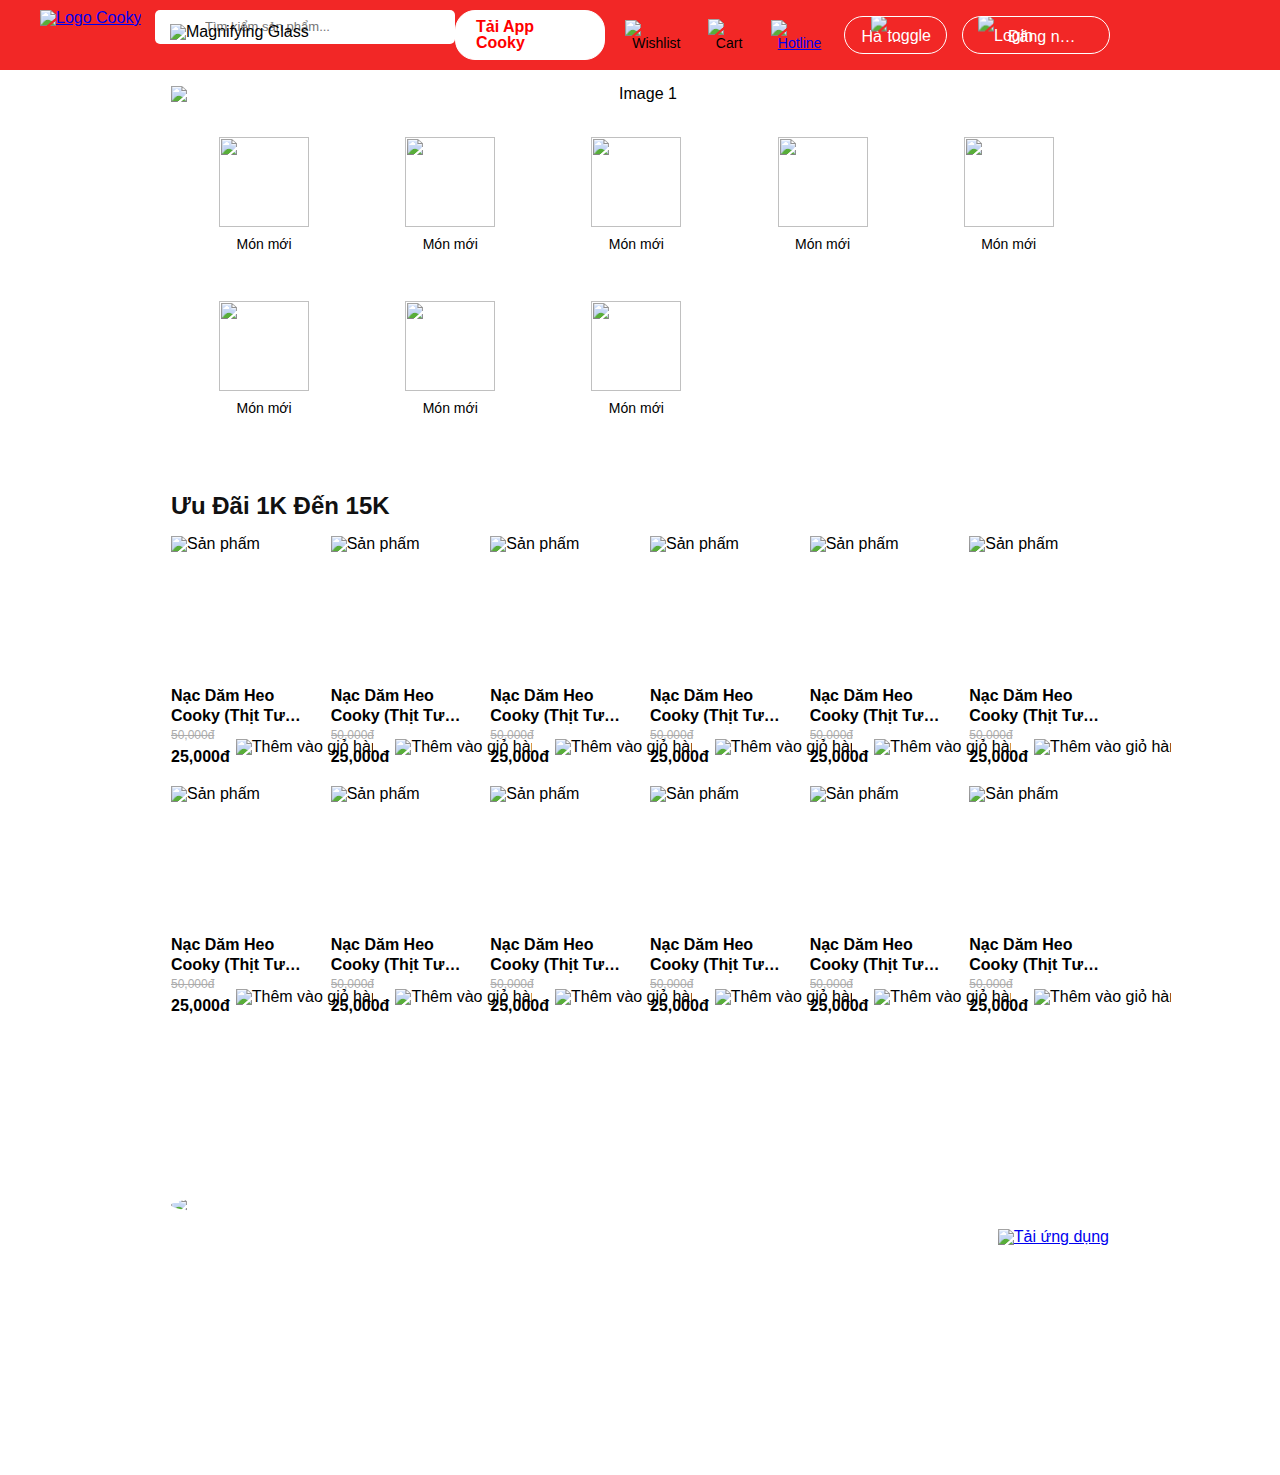
==== index.html @ 925b3a0a "feat: Home page" ====
<!DOCTYPE html>
<html lang="en">
<head>
    <meta charset="UTF-8">
    <meta name="viewport" content="width=device-width, initial-scale=1.0">
    <title>Cooky Market - Trang chủ</title>
    <link rel="icon" type="image/x-icon" href="./uploads/favicon-96x96.png">
    <link rel="stylesheet" href="./css/reset.css">
    <link rel="stylesheet" href="./css/style.css">
    <link rel="stylesheet" href="./css/header.css">
    <link rel="stylesheet" href="./css/footer.css">
    <link rel="stylesheet" href="./css/page-container.css">
    <link rel="stylesheet" href="./css/product-detail.css">
</head>
<body>
    <div class="app">
        <header class="header">
            <div class="navigation-bar">
                <div class="logo">
                    <a href="#">
                        <img src="https://res.cloudinary.com/do9rcgv5s/image/upload/v1695381181/cooky%20market%20-%20PHP/cva2ntghjzrlryixcojp.svg"
                            alt="Logo Cooky">
                    </a>
                </div>
                <div class="search-input">
                    <img class="icon-search"
                        src="https://res.cloudinary.com/do9rcgv5s/image/upload/v1695381877/cooky%20market%20-%20PHP/lieirqymxmairjpyhrwj.svg"
                        alt="Magnifying Glass">
                    <input tabindex="0" type="text" placeholder="Tìm kiểm sản phẩm...">
                </div>
                <div class="user">
                    <div class="download-app-button">
                        Tải App Cooky
                        <!-- <div class="phone-hover">
                            <div class="phone-hover-text">
                                <span>- Đặt hàng dễ dàng hơn</span>
                                <span>- Theo dõi chi tiết đơn hàng</span>
                            </div>
                        </div> -->
                    </div>
                    <div class="wishlist action n-btn" title="Danh sách yêu thích">
                        <img class="icon"
                            src="https://res.cloudinary.com/do9rcgv5s/image/upload/v1695386250/cooky%20market%20-%20PHP/v9hhpbadxib71owdbfkh.svg"
                            alt="Wishlist">
                    </div>
                    <button class="cart-icon action n-btn" title="Giỏ hàng">
                        <img class="icon"
                            src="https://res.cloudinary.com/do9rcgv5s/image/upload/v1695386172/cooky%20market%20-%20PHP/fcmcexgvocebzmhuntfm.svg"
                            alt="Cart">
                    </button>
                    <div class="phone action n-btn">
                        <a href="tel:19002041">
                            <img src="https://res.cloudinary.com/do9rcgv5s/image/upload/v1695386173/cooky%20market%20-%20PHP/u5u581opcqe1nlesw2bn.svg"
                                alt="Hotline" class="icon">
                        </a>
                    </div>
                    <div class="hotline action view-city">
                        <span class="user-name">Hà Nội</span>
                        <img src="https://res.cloudinary.com/do9rcgv5s/image/upload/v1695387068/cooky%20market%20-%20PHP/ww9hqjdjddhfcrgdiokz.svg"
                            alt="toggle" class="icon toggle">
                    </div>
                    <div class="hotline action login">
                        <img src="https://res.cloudinary.com/do9rcgv5s/image/upload/v1695381877/cooky%20market%20-%20PHP/wb5pyhdq2alh6cx8ml82.svg"
                            alt="Login" class="icon">
                        <span class="user-name">Đăng nhập</span>
                    </div>
                </div>
            </div>
        </header>
        <main class="page-container">
            <div class="page-wrapper">
                <div class="home-page-container">
                    <div class="swiper-container">
                        <div class="swiper-wrapper">
                            <div class="swiper-slide">
                                <img src="https://image.cooky.vn/abn/s1065x333/600d94ae-f782-43ad-9c7a-e6c60f78ade5.png"
                                alt="Image 1">
                            </div>
                            <!-- <div class="swiper-slide">
                                <img src="https://image.cooky.vn/abn/s1065x333/bd6d53fa-c2e0-41ea-8549-804612e47770.png"
                                alt="Image 2">
                            </div>
                            <div class="swiper-slide">
                                <img src="https://image.cooky.vn/abn/s1065x333/3b913681-79ef-49e5-afca-502686632208.png"
                                alt="Image 3">
                            </div> -->
                        </div>
                    </div>
                    <div class="short-link-list">
                        <div class="swiper-container swiper-container-pointer-events">
                            <div class="swiper-wrapper">
                                <div class="category-slider">
                                    <div class="category-item">
                                        <div class="icon">
                                            <img class="img-fit"
                                                src="https://image.cooky.vn/ads/s320/3754fd39-40ec-4082-8551-d660bceba51c.png"
                                                alt="">
                                        </div>
                                        <div class="label text-ellipsis-two-lines">Món mới</div>
                                    </div>
                                    <div class="category-item">
                                        <div class="icon">
                                            <img class="img-fit"
                                            src="https://image.cooky.vn/ads/s320/3754fd39-40ec-4082-8551-d660bceba51c.png"
                                            alt="">
                                        </div>
                                        <div class="label text-ellipsis-two-lines">Món mới</div>
                                    </div>
                                    <div class="category-item">
                                        <div class="icon">
                                            <img class="img-fit"
                                                src="https://image.cooky.vn/ads/s320/3754fd39-40ec-4082-8551-d660bceba51c.png"
                                                alt="">
                                        </div>
                                        <div class="label text-ellipsis-two-lines">Món mới</div>
                                    </div>
                                    <div class="category-item">
                                        <div class="icon">
                                            <img class="img-fit"
                                                src="https://image.cooky.vn/ads/s320/3754fd39-40ec-4082-8551-d660bceba51c.png"
                                                alt="">
                                        </div>
                                        <div class="label text-ellipsis-two-lines">Món mới</div>
                                    </div>
                                    <div class="category-item">
                                        <div class="icon">
                                            <img class="img-fit"
                                                src="https://image.cooky.vn/ads/s320/3754fd39-40ec-4082-8551-d660bceba51c.png"
                                                alt="">
                                        </div>
                                        <div class="label text-ellipsis-two-lines">Món mới</div>
                                    </div>
                                    <div class="category-item">
                                        <div class="icon">
                                            <img class="img-fit"
                                                src="https://image.cooky.vn/ads/s320/3754fd39-40ec-4082-8551-d660bceba51c.png"
                                                alt="">
                                        </div>
                                        <div class="label text-ellipsis-two-lines">Món mới</div>
                                    </div>
                                    <div class="category-item">
                                        <div class="icon">
                                            <img class="img-fit"
                                                src="https://image.cooky.vn/ads/s320/3754fd39-40ec-4082-8551-d660bceba51c.png"
                                                alt="">
                                        </div>
                                        <div class="label text-ellipsis-two-lines">Món mới</div>
                                    </div>
                                    <div class="category-item">
                                        <div class="icon">
                                            <img class="img-fit"
                                                src="https://image.cooky.vn/ads/s320/3754fd39-40ec-4082-8551-d660bceba51c.png"
                                                alt="">
                                        </div>
                                        <div class="label text-ellipsis-two-lines">Món mới</div>
                                    </div>
                                    <div class="category-item">
                                        <div class="icon">
                                            <img class="img-fit"
                                                src="https://image.cooky.vn/ads/s320/3754fd39-40ec-4082-8551-d660bceba51c.png"
                                                alt="">
                                        </div>
                                        <div class="label text-ellipsis-two-lines">Món mới</div>
                                    </div>
                                </div>
                            </div>
                        </div>
                    </div>
                    <div class="group-product-content">
                        <div class="title">Ưu Đãi 1K Đến 15K</div>
                        <div class="content-product-container">
                            <div class="promotion-box">
                                <div class="product-basic-info">
                                    <a class="link-absolute" title="Nạc Dăm Heo Cooky (Thịt Tươi) Đồng Nai"
                                        href="https://www.cooky.vn/market/nac-dam-heo-cooky-thit-tuoi-dong-nai-9595"><a>
                                    <div class="cover-box">
                                        <div class="promotion-photo">
                                            <div class="package-default">
                                                <img src="https://image.cooky.vn/posproduct/g0/9595/s200x200/c5c2841e-651c-4cf6-bc27-ee86fc7c03d0.png"
                                                    alt="Sản phẩm" loading="lazy" class="img-fit">
                                            </div>
                                        </div>
                                    </div>
                                    <div class="promotion-name two-lines">Nạc Dăm Heo Cooky (Thịt Tươi) Đồng Nai Nạc Dăm
                                        Heo Cooky (Thịt Tươi) Đồng Nai</div>
                                    <div class="d-flex-center-middle">
                                        <div class="price-action">
                                            <div class="unti-price">50,000đ</div>
                                            <div class="sale-price">25,000đ</div>
                                        </div>
                                        <div class="button-add-to-cart" title="Thêm vào giỏ hàng">
                                            <div>
                                                <img src="https://res.cloudinary.com/do9rcgv5s/image/upload/v1695381877/cooky%20market%20-%20PHP/r8rvqbn5onuryh7hstio.svg"
                                                    alt="Thêm vào giỏ hàng">
                                            </div>
                                        </div>
                                    </div>
                                </div>
                                <div class="product-basic-info">
                                    <a class="link-absolute" title="Nạc Dăm Heo Cooky (Thịt Tươi) Đồng Nai"
                                        href="https://www.cooky.vn/market/nac-dam-heo-cooky-thit-tuoi-dong-nai-9595"><a>
                                    <div class="cover-box">
                                        <div class="promotion-photo">
                                            <div class="package-default">
                                                <img src="https://image.cooky.vn/posproduct/g0/9595/s200x200/c5c2841e-651c-4cf6-bc27-ee86fc7c03d0.png"
                                                    alt="Sản phẩm" loading="lazy" class="img-fit">
                                            </div>
                                        </div>
                                    </div>
                                    <div class="promotion-name two-lines">Nạc Dăm Heo Cooky (Thịt Tươi) Đồng Nai Nạc Dăm
                                        Heo Cooky (Thịt Tươi) Đồng Nai</div>
                                    <div class="d-flex-center-middle">
                                        <div class="price-action">
                                            <div class="unti-price">50,000đ</div>
                                            <div class="sale-price">25,000đ</div>
                                        </div>
                                        <div class="button-add-to-cart" title="Thêm vào giỏ hàng">
                                            <div>
                                                <img src="https://res.cloudinary.com/do9rcgv5s/image/upload/v1695381877/cooky%20market%20-%20PHP/r8rvqbn5onuryh7hstio.svg"
                                                    alt="Thêm vào giỏ hàng">
                                            </div>
                                        </div>
                                    </div>
                                </div>
                                <div class="product-basic-info">
                                    <a class="link-absolute" title="Nạc Dăm Heo Cooky (Thịt Tươi) Đồng Nai"
                                        href="https://www.cooky.vn/market/nac-dam-heo-cooky-thit-tuoi-dong-nai-9595"><a>
                                    <div class="cover-box">
                                        <div class="promotion-photo">
                                            <div class="package-default">
                                                <img src="https://image.cooky.vn/posproduct/g0/9595/s200x200/c5c2841e-651c-4cf6-bc27-ee86fc7c03d0.png"
                                                    alt="Sản phẩm" loading="lazy" class="img-fit">
                                            </div>
                                        </div>
                                    </div>
                                    <div class="promotion-name two-lines">Nạc Dăm Heo Cooky (Thịt Tươi) Đồng Nai Nạc Dăm
                                        Heo Cooky (Thịt Tươi) Đồng Nai</div>
                                    <div class="d-flex-center-middle">
                                        <div class="price-action">
                                            <div class="unti-price">50,000đ</div>
                                            <div class="sale-price">25,000đ</div>
                                        </div>
                                        <div class="button-add-to-cart" title="Thêm vào giỏ hàng">
                                            <div>
                                                <img src="https://res.cloudinary.com/do9rcgv5s/image/upload/v1695381877/cooky%20market%20-%20PHP/r8rvqbn5onuryh7hstio.svg"
                                                    alt="Thêm vào giỏ hàng">
                                            </div>
                                        </div>
                                    </div>
                                </div>
                                <div class="product-basic-info">
                                    <a class="link-absolute" title="Nạc Dăm Heo Cooky (Thịt Tươi) Đồng Nai"
                                        href="https://www.cooky.vn/market/nac-dam-heo-cooky-thit-tuoi-dong-nai-9595"><a>
                                    <div class="cover-box">
                                        <div class="promotion-photo">
                                            <div class="package-default">
                                                <img src="https://image.cooky.vn/posproduct/g0/9595/s200x200/c5c2841e-651c-4cf6-bc27-ee86fc7c03d0.png"
                                                    alt="Sản phẩm" loading="lazy" class="img-fit">
                                            </div>
                                        </div>
                                    </div>
                                    <div class="promotion-name two-lines">Nạc Dăm Heo Cooky (Thịt Tươi) Đồng Nai Nạc Dăm
                                        Heo Cooky (Thịt Tươi) Đồng Nai</div>
                                    <div class="d-flex-center-middle">
                                        <div class="price-action">
                                            <div class="unti-price">50,000đ</div>
                                            <div class="sale-price">25,000đ</div>
                                        </div>
                                        <div class="button-add-to-cart" title="Thêm vào giỏ hàng">
                                            <div>
                                                <img src="https://res.cloudinary.com/do9rcgv5s/image/upload/v1695381877/cooky%20market%20-%20PHP/r8rvqbn5onuryh7hstio.svg"
                                                    alt="Thêm vào giỏ hàng">
                                            </div>
                                        </div>
                                    </div>
                                </div>
                                <div class="product-basic-info">
                                    <a class="link-absolute" title="Nạc Dăm Heo Cooky (Thịt Tươi) Đồng Nai"
                                        href="https://www.cooky.vn/market/nac-dam-heo-cooky-thit-tuoi-dong-nai-9595"></a>
                                    <div class="cover-box">
                                        <div class="promotion-photo">
                                            <div class="package-default">
                                                <img src="https://image.cooky.vn/posproduct/g0/9595/s200x200/c5c2841e-651c-4cf6-bc27-ee86fc7c03d0.png"
                                                    alt="Sản phẩm" loading="lazy" class="img-fit">
                                            </div>
                                        </div>
                                    </div>
                                    <div class="promotion-name two-lines">Nạc Dăm Heo Cooky (Thịt Tươi) Đồng Nai Nạc Dăm
                                        Heo Cooky (Thịt Tươi) Đồng Nai</div>
                                    <div class="d-flex-center-middle">
                                        <div class="price-action">
                                            <div class="unti-price">50,000đ</div>
                                            <div class="sale-price">25,000đ</div>
                                        </div>
                                        <div class="button-add-to-cart" title="Thêm vào giỏ hàng">
                                            <div>
                                                <img src="https://res.cloudinary.com/do9rcgv5s/image/upload/v1695381877/cooky%20market%20-%20PHP/r8rvqbn5onuryh7hstio.svg"
                                                    alt="Thêm vào giỏ hàng">
                                            </div>
                                        </div>
                                    </div>
                                </div>
                                <div class="product-basic-info">
                                    <div class="cover-box">
                                        <div class="promotion-photo">
                                            <div class="package-default">
                                                <img src="https://image.cooky.vn/posproduct/g0/9595/s200x200/c5c2841e-651c-4cf6-bc27-ee86fc7c03d0.png"
                                                    alt="Sản phẩm" loading="lazy" class="img-fit">
                                            </div>
                                        </div>
                                    </div>
                                    <div class="promotion-name two-lines">Nạc Dăm Heo Cooky (Thịt Tươi) Đồng Nai</div>
                                    <div class="d-flex-center-middle">
                                        <div class="price-action">
                                            <div class="unti-price">50,000đ</div>
                                            <div class="sale-price">25,000đ</div>
                                        </div>
                                        <div class="button-add-to-cart" title="Thêm vào giỏ hàng">
                                            <div>
                                                <img src="https://res.cloudinary.com/do9rcgv5s/image/upload/v1695381877/cooky%20market%20-%20PHP/r8rvqbn5onuryh7hstio.svg"
                                                    alt="Thêm vào giỏ hàng">
                                            </div>
                                        </div>
                                    </div>
                                </div>
                            </div>
                            <div class="promotion-box">
                                <div class="product-basic-info">
                                    <a class="link-absolute" title="Nạc Dăm Heo Cooky (Thịt Tươi) Đồng Nai"
                                        href="https://www.cooky.vn/market/nac-dam-heo-cooky-thit-tuoi-dong-nai-9595"><a>
                                    <div class="cover-box">
                                        <div class="promotion-photo">
                                            <div class="package-default">
                                                <img src="https://image.cooky.vn/posproduct/g0/9595/s200x200/c5c2841e-651c-4cf6-bc27-ee86fc7c03d0.png"
                                                    alt="Sản phẩm" loading="lazy" class="img-fit">
                                            </div>
                                        </div>
                                    </div>
                                    <div class="promotion-name two-lines">Nạc Dăm Heo Cooky (Thịt Tươi) Đồng Nai Nạc Dăm
                                        Heo Cooky (Thịt Tươi) Đồng Nai</div>
                                    <div class="d-flex-center-middle">
                                        <div class="price-action">
                                            <div class="unti-price">50,000đ</div>
                                            <div class="sale-price">25,000đ</div>
                                        </div>
                                        <div class="button-add-to-cart" title="Thêm vào giỏ hàng">
                                            <div>
                                                <img src="https://res.cloudinary.com/do9rcgv5s/image/upload/v1695381877/cooky%20market%20-%20PHP/r8rvqbn5onuryh7hstio.svg"
                                                    alt="Thêm vào giỏ hàng">
                                            </div>
                                        </div>
                                    </div>
                                </div>
                                <div class="product-basic-info">
                                    <a class="link-absolute" title="Nạc Dăm Heo Cooky (Thịt Tươi) Đồng Nai"
                                        href="https://www.cooky.vn/market/nac-dam-heo-cooky-thit-tuoi-dong-nai-9595"><a>
                                    <div class="cover-box">
                                        <div class="promotion-photo">
                                            <div class="package-default">
                                                <img src="https://image.cooky.vn/posproduct/g0/9595/s200x200/c5c2841e-651c-4cf6-bc27-ee86fc7c03d0.png"
                                                    alt="Sản phẩm" loading="lazy" class="img-fit">
                                            </div>
                                        </div>
                                    </div>
                                    <div class="promotion-name two-lines">Nạc Dăm Heo Cooky (Thịt Tươi) Đồng Nai Nạc Dăm
                                        Heo Cooky (Thịt Tươi) Đồng Nai</div>
                                    <div class="d-flex-center-middle">
                                        <div class="price-action">
                                            <div class="unti-price">50,000đ</div>
                                            <div class="sale-price">25,000đ</div>
                                        </div>
                                        <div class="button-add-to-cart" title="Thêm vào giỏ hàng">
                                            <div>
                                                <img src="https://res.cloudinary.com/do9rcgv5s/image/upload/v1695381877/cooky%20market%20-%20PHP/r8rvqbn5onuryh7hstio.svg"
                                                    alt="Thêm vào giỏ hàng">
                                            </div>
                                        </div>
                                    </div>
                                </div>
                                <div class="product-basic-info">
                                    <a class="link-absolute" title="Nạc Dăm Heo Cooky (Thịt Tươi) Đồng Nai"
                                        href="https://www.cooky.vn/market/nac-dam-heo-cooky-thit-tuoi-dong-nai-9595"><a>
                                    <div class="cover-box">
                                        <div class="promotion-photo">
                                            <div class="package-default">
                                                <img src="https://image.cooky.vn/posproduct/g0/9595/s200x200/c5c2841e-651c-4cf6-bc27-ee86fc7c03d0.png"
                                                    alt="Sản phẩm" loading="lazy" class="img-fit">
                                            </div>
                                        </div>
                                    </div>
                                    <div class="promotion-name two-lines">Nạc Dăm Heo Cooky (Thịt Tươi) Đồng Nai Nạc Dăm
                                        Heo Cooky (Thịt Tươi) Đồng Nai</div>
                                    <div class="d-flex-center-middle">
                                        <div class="price-action">
                                            <div class="unti-price">50,000đ</div>
                                            <div class="sale-price">25,000đ</div>
                                        </div>
                                        <div class="button-add-to-cart" title="Thêm vào giỏ hàng">
                                            <div>
                                                <img src="https://res.cloudinary.com/do9rcgv5s/image/upload/v1695381877/cooky%20market%20-%20PHP/r8rvqbn5onuryh7hstio.svg"
                                                    alt="Thêm vào giỏ hàng">
                                            </div>
                                        </div>
                                    </div>
                                </div>
                                <div class="product-basic-info">
                                    <a class="link-absolute" title="Nạc Dăm Heo Cooky (Thịt Tươi) Đồng Nai"
                                        href="https://www.cooky.vn/market/nac-dam-heo-cooky-thit-tuoi-dong-nai-9595"><a>
                                    <div class="cover-box">
                                        <div class="promotion-photo">
                                            <div class="package-default">
                                                <img src="https://image.cooky.vn/posproduct/g0/9595/s200x200/c5c2841e-651c-4cf6-bc27-ee86fc7c03d0.png"
                                                    alt="Sản phẩm" loading="lazy" class="img-fit">
                                            </div>
                                        </div>
                                    </div>
                                    <div class="promotion-name two-lines">Nạc Dăm Heo Cooky (Thịt Tươi) Đồng Nai Nạc Dăm
                                        Heo Cooky (Thịt Tươi) Đồng Nai</div>
                                    <div class="d-flex-center-middle">
                                        <div class="price-action">
                                            <div class="unti-price">50,000đ</div>
                                            <div class="sale-price">25,000đ</div>
                                        </div>
                                        <div class="button-add-to-cart" title="Thêm vào giỏ hàng">
                                            <div>
                                                <img src="https://res.cloudinary.com/do9rcgv5s/image/upload/v1695381877/cooky%20market%20-%20PHP/r8rvqbn5onuryh7hstio.svg"
                                                    alt="Thêm vào giỏ hàng">
                                            </div>
                                        </div>
                                    </div>
                                </div>
                                <div class="product-basic-info">
                                    <a class="link-absolute" title="Nạc Dăm Heo Cooky (Thịt Tươi) Đồng Nai"
                                        href="https://www.cooky.vn/market/nac-dam-heo-cooky-thit-tuoi-dong-nai-9595"></a>
                                    <div class="cover-box">
                                        <div class="promotion-photo">
                                            <div class="package-default">
                                                <img src="https://image.cooky.vn/posproduct/g0/9595/s200x200/c5c2841e-651c-4cf6-bc27-ee86fc7c03d0.png"
                                                    alt="Sản phẩm" loading="lazy" class="img-fit">
                                            </div>
                                        </div>
                                    </div>
                                    <div class="promotion-name two-lines">Nạc Dăm Heo Cooky (Thịt Tươi) Đồng Nai Nạc Dăm
                                        Heo Cooky (Thịt Tươi) Đồng Nai</div>
                                    <div class="d-flex-center-middle">
                                        <div class="price-action">
                                            <div class="unti-price">50,000đ</div>
                                            <div class="sale-price">25,000đ</div>
                                        </div>
                                        <div class="button-add-to-cart" title="Thêm vào giỏ hàng">
                                            <div>
                                                <img src="https://res.cloudinary.com/do9rcgv5s/image/upload/v1695381877/cooky%20market%20-%20PHP/r8rvqbn5onuryh7hstio.svg"
                                                    alt="Thêm vào giỏ hàng">
                                            </div>
                                        </div>
                                    </div>
                                </div>
                                <div class="product-basic-info">
                                    <div class="cover-box">
                                        <div class="promotion-photo">
                                            <div class="package-default">
                                                <img src="https://image.cooky.vn/posproduct/g0/9595/s200x200/c5c2841e-651c-4cf6-bc27-ee86fc7c03d0.png"
                                                    alt="Sản phẩm" loading="lazy" class="img-fit">
                                            </div>
                                        </div>
                                    </div>
                                    <div class="promotion-name two-lines">Nạc Dăm Heo Cooky (Thịt Tươi) Đồng Nai</div>
                                    <div class="d-flex-center-middle">
                                        <div class="price-action">
                                            <div class="unti-price">50,000đ</div>
                                            <div class="sale-price">25,000đ</div>
                                        </div>
                                        <div class="button-add-to-cart" title="Thêm vào giỏ hàng">
                                            <div>
                                                <img src="https://res.cloudinary.com/do9rcgv5s/image/upload/v1695381877/cooky%20market%20-%20PHP/r8rvqbn5onuryh7hstio.svg"
                                                    alt="Thêm vào giỏ hàng">
                                            </div>
                                        </div>
                                    </div>
                                </div>
                            </div>
                        </div>
                    </div>
                </div>
                <!-- Product detail -->
                <!-- <div class="breadcrumb">
                <ul class="breadcrumb-list">
                    <li class="breadcrumb-item"><a href="#">Cooky</a></li>
                    <li class="breadcrumb-item"><a href="#">Sản phẩm</a></li>
                    <li class="breadcrumb-item"><span>Tên sản phẩm</span></li>
                </ul>
                </div>
                <div class="product-detail-container">
                <div class="product-common">
                    <div class="photo-container">
                        <div class="photo-box">
                            <div class="main-photo">
                                <div class="avaBox"><img
                                        src="https://image.cooky.vn/posproduct/g0/24648/s1124x1124/6b04075b-c514-43dd-8c4c-c1385cff3327.png"
                                        width="100%" class="img-fit" loading="lazy"></div>
                            </div>
                            <div class="side">
                                <div class="side-item is-main"><img class="img-fit"
                                        src="https://image.cooky.vn/posproduct/g0/24648/s200x200/6b04075b-c514-43dd-8c4c-c1385cff3327.png">
                                </div>
                                <div class="side-item "><img class="img-fit"
                                        src="https://image.cooky.vn/posproduct/g0/24648/s200x200/2c3127b3-2ca2-4af6-af3d-cfd9d4a60c34.jpeg">
                                </div>
                                <div class="side-item "><img class="img-fit"
                                        src="https://image.cooky.vn/posproduct/g0/24648/s200x200/6ef8efd4-ae4b-4820-9a2d-bed5389c493e.jpeg">
                                </div>
                                <div class="side-item "><img class="img-fit"
                                        src="https://image.cooky.vn/posproduct/g0/24648/s200x200/d4484372-9a1e-4c56-868e-9aa53b0945cc.jpeg">
                                </div>
                                <div class="side-item "><img class="img-fit"
                                        src="https://image.cooky.vn/posproduct/g0/24648/s200x200/61647cd7-2c1c-4b3b-85e4-eb29aa7d7cfd.jpeg">
                                </div>
                                <div class="side-item "><img class="img-fit"
                                        src="https://image.cooky.vn/posproduct/g0/24648/s200x200/97ed220d-d160-43b7-b65d-01fbf65cf6e0.jpeg">
                                </div>
                                <div class="side-item "><img class="img-fit"
                                        src="https://image.cooky.vn/posproduct/g0/24648/s200x200/ec17c657-d2e0-4e1a-92c0-caab31494157.jpeg">
                                </div>
                            </div>
                        </div>
                    </div>
                    <div class="package-info">
                        <div class="basic-info-box">
                            <h1 class="name">[Bò Úc] Shortplate Ba Chỉ Bò</h1>
                            <div class="stat">
                                <div class="type">Đồ Tươi</div>
                                <div class="stat-info"><img
                                        src="https://res.cloudinary.com/do9rcgv5s/image/upload/v1696156306/cooky%20market%20-%20PHP/ztvphktbwsioothh6lqh.svg"
                                        width="20px">&nbsp;&nbsp; 50</div>
                            </div>
                            <div class="price-x">
                                <div class="price ">
                                    <div class="unit-price">89,000đ</div>
                                    <div><span class="sale-info">-88K&nbsp;&nbsp;</span>1,000đ</div>
                                </div>
                            </div>
                        </div>
                        <div class="extra-info-box">
                            <div class="display-flex btn-cart-box"><button
                                    class="btn-add-to-cart n-btn btn-add-to-cart " title="Bấm để thêm vào giỏ hàng">
                                    <div style="position: relative; z-index: 3;"><span class="row-1">
                                            <div class="icon-total-save"><img class="icon"
                                                    src="https://res.cloudinary.com/do9rcgv5s/image/upload/v1695386172/cooky%20market%20-%20PHP/fcmcexgvocebzmhuntfm.svg">
                                                <div class="badge-cart"></div>
                                            </div><span class="text display-block">Thêm vào giỏ</span>
                                        </span></div>
                                </button><button
                                    class="add-item-wrapper n-btn btn-add-to-cart btn-add-to-collection "><span
                                        class="row-1">
                                        <div class="icon-total-save"><img class="icon"
                                                src="https://res.cloudinary.com/do9rcgv5s/image/upload/v1696156375/cooky%20market%20-%20PHP/bccf379ix2tghofzflrk.svg">
                                        </div><span class="text display-block"
                                            style="color: rgb(172, 172, 172);">Lưu</span>
                                    </span><span class="row-2"></span></button></div>
                            <div class="promo-desc-box"><img
                                    src="https://res.cloudinary.com/do9rcgv5s/image/upload/v1696156457/cooky%20market%20-%20PHP/n5zycywefbecp4oj3r7b.svg">
                                <div>Ưu đãi áp dụng cho đơn hàng
                                    - Người dùng mới
                                    - Tối thiểu 300k
                                    - Tối đa 1 phần
                                    - Nhận hàng từ 6h-20h ngày 30/09/2023 &amp; 01/10/2023</div>
                            </div>
                            <div class="promo popup-promo-app ">
                                <div class="popup-wrapper desc-wrapper">
                                    <div class="popup-header"><button class="btn-close-popup"><img
                                                src="/React/Images/Icons/close.svg"></button></div>
                                    <div class="popup-body">
                                        <div>
                                            <h4>Mô tả ưu đãi</h4>
                                            <div class="desc-content"><span>Ưu đãi áp dụng cho đơn hàng
                                                    - Người dùng mới
                                                    - Tối thiểu 300k
                                                    - Tối đa 1 phần
                                                    - Nhận hàng từ 6h-20h ngày 30/09/2023 &amp; 01/09/2023</span>
                                            </div>
                                        </div>
                                    </div>
                                </div>
                            </div>
                            <div class="brand-info-box">
                                <div class="brand-info-item">
                                    <div class="brand-into-title">Định lượng</div>
                                    <div class="brand-into-content">250g</div>
                                </div>
                                <div class="brand-info-item" style="position: relative;">
                                    <div class="brand-into-title">Thương hiệu</div>
                                    <div class="brand-into-content"><a
                                            href="https://cooky.vn/brand/ozzy-fresh-123">Ozzy Fresh</a></div>
                                </div>
                                <div class="brand-info-item">
                                    <div class="brand-into-title">Xuất xứ</div>
                                    <div class="brand-into-content">Úc</div>
                                </div>
                            </div>
                            <div class="overview"><label class="title"><b>Thành phần</b></label>
                                <div class="container">
                                    <div class="option"> 1. [Bò Úc] Shortplate Ba Chỉ Bò 250g</div>
                                    <div class="option"> 2. Thịt Bò Cắt Mỏng (Nhúng Lẩu)</div>
                                    <div class="option"> 3. (Lựa chọn) + Nấm Kim Châm 150g</div>
                                    <div class="option"> 4. (Lựa chọn) + Bộ Xào Sa Tế (Hành Tây, Hành Tím, Tỏi Tép,
                                        Ớt Chỉ Thiên, Hành Lá, Xốt Xào Sa Tế CookyMADE) 120g</div>
                                </div>
                            </div>
                        </div>
                    </div>
                </div>
                <div class="group-product-content">
                    <div class="title">Sản phẩm liên quan</div>
                    <div class="content-product-container">
                        <div class="promotion-box">
                            <div class="product-basic-info">
                                <a class="link-absolute" title="Nạc Dăm Heo Cooky (Thịt Tươi) Đồng Nai"
                                    href="https://www.cooky.vn/market/nac-dam-heo-cooky-thit-tuoi-dong-nai-9595"><a>
                                <div class="cover-box">
                                    <div class="promotion-photo">
                                        <div class="package-default">
                                            <img src="https://image.cooky.vn/posproduct/g0/9595/s200x200/c5c2841e-651c-4cf6-bc27-ee86fc7c03d0.png"
                                                alt="Sản phẩm" loading="lazy" class="img-fit">
                                        </div>
                                    </div>
                                </div>
                                <div class="promotion-name two-lines">Nạc Dăm Heo Cooky (Thịt Tươi) Đồng Nai Nạc Dăm
                                    Heo Cooky (Thịt Tươi) Đồng Nai</div>
                                <div class="d-flex-center-middle">
                                    <div class="price-action">
                                        <div class="unti-price">50,000đ</div>
                                        <div class="sale-price">25,000đ</div>
                                    </div>
                                    <div class="button-add-to-cart" title="Thêm vào giỏ hàng">
                                        <div>
                                            <img src="https://res.cloudinary.com/do9rcgv5s/image/upload/v1695381877/cooky%20market%20-%20PHP/r8rvqbn5onuryh7hstio.svg"
                                                alt="Thêm vào giỏ hàng">
                                        </div>
                                    </div>
                                </div>
                            </div>
                            <div class="product-basic-info">
                                <a class="link-absolute" title="Nạc Dăm Heo Cooky (Thịt Tươi) Đồng Nai"
                                    href="https://www.cooky.vn/market/nac-dam-heo-cooky-thit-tuoi-dong-nai-9595"><a>
                                <div class="cover-box">
                                    <div class="promotion-photo">
                                        <div class="package-default">
                                            <img src="https://image.cooky.vn/posproduct/g0/9595/s200x200/c5c2841e-651c-4cf6-bc27-ee86fc7c03d0.png"
                                                alt="Sản phẩm" loading="lazy" class="img-fit">
                                        </div>
                                    </div>
                                </div>
                                <div class="promotion-name two-lines">Nạc Dăm Heo Cooky (Thịt Tươi) Đồng Nai Nạc Dăm
                                    Heo Cooky (Thịt Tươi) Đồng Nai</div>
                                <div class="d-flex-center-middle">
                                    <div class="price-action">
                                        <div class="unti-price">50,000đ</div>
                                        <div class="sale-price">25,000đ</div>
                                    </div>
                                    <div class="button-add-to-cart" title="Thêm vào giỏ hàng">
                                        <div>
                                            <img src="https://res.cloudinary.com/do9rcgv5s/image/upload/v1695381877/cooky%20market%20-%20PHP/r8rvqbn5onuryh7hstio.svg"
                                                alt="Thêm vào giỏ hàng">
                                        </div>
                                    </div>
                                </div>
                            </div>
                            <div class="product-basic-info">
                                <a class="link-absolute" title="Nạc Dăm Heo Cooky (Thịt Tươi) Đồng Nai"
                                    href="https://www.cooky.vn/market/nac-dam-heo-cooky-thit-tuoi-dong-nai-9595"><a>
                                <div class="cover-box">
                                    <div class="promotion-photo">
                                        <div class="package-default">
                                            <img src="https://image.cooky.vn/posproduct/g0/9595/s200x200/c5c2841e-651c-4cf6-bc27-ee86fc7c03d0.png"
                                                alt="Sản phẩm" loading="lazy" class="img-fit">
                                        </div>
                                    </div>
                                </div>
                                <div class="promotion-name two-lines">Nạc Dăm Heo Cooky (Thịt Tươi) Đồng Nai Nạc Dăm
                                    Heo Cooky (Thịt Tươi) Đồng Nai</div>
                                <div class="d-flex-center-middle">
                                    <div class="price-action">
                                        <div class="unti-price">50,000đ</div>
                                        <div class="sale-price">25,000đ</div>
                                    </div>
                                    <div class="button-add-to-cart" title="Thêm vào giỏ hàng">
                                        <div>
                                            <img src="https://res.cloudinary.com/do9rcgv5s/image/upload/v1695381877/cooky%20market%20-%20PHP/r8rvqbn5onuryh7hstio.svg"
                                                alt="Thêm vào giỏ hàng">
                                        </div>
                                    </div>
                                </div>
                            </div>
                            <div class="product-basic-info">
                                <a class="link-absolute" title="Nạc Dăm Heo Cooky (Thịt Tươi) Đồng Nai"
                                    href="https://www.cooky.vn/market/nac-dam-heo-cooky-thit-tuoi-dong-nai-9595"><a>
                                <div class="cover-box">
                                    <div class="promotion-photo">
                                        <div class="package-default">
                                            <img src="https://image.cooky.vn/posproduct/g0/9595/s200x200/c5c2841e-651c-4cf6-bc27-ee86fc7c03d0.png"
                                                alt="Sản phẩm" loading="lazy" class="img-fit">
                                        </div>
                                    </div>
                                </div>
                                <div class="promotion-name two-lines">Nạc Dăm Heo Cooky (Thịt Tươi) Đồng Nai Nạc Dăm
                                    Heo Cooky (Thịt Tươi) Đồng Nai</div>
                                <div class="d-flex-center-middle">
                                    <div class="price-action">
                                        <div class="unti-price">50,000đ</div>
                                        <div class="sale-price">25,000đ</div>
                                    </div>
                                    <div class="button-add-to-cart" title="Thêm vào giỏ hàng">
                                        <div>
                                            <img src="https://res.cloudinary.com/do9rcgv5s/image/upload/v1695381877/cooky%20market%20-%20PHP/r8rvqbn5onuryh7hstio.svg"
                                                alt="Thêm vào giỏ hàng">
                                        </div>
                                    </div>
                                </div>
                            </div>
                            <div class="product-basic-info">
                                <a class="link-absolute" title="Nạc Dăm Heo Cooky (Thịt Tươi) Đồng Nai"
                                    href="https://www.cooky.vn/market/nac-dam-heo-cooky-thit-tuoi-dong-nai-9595"><a>
                                <div class="cover-box">
                                    <div class="promotion-photo">
                                        <div class="package-default">
                                            <img src="https://image.cooky.vn/posproduct/g0/9595/s200x200/c5c2841e-651c-4cf6-bc27-ee86fc7c03d0.png"
                                                alt="Sản phẩm" loading="lazy" class="img-fit">
                                        </div>
                                    </div>
                                </div>
                                <div class="promotion-name two-lines">Nạc Dăm Heo Cooky (Thịt Tươi) Đồng Nai Nạc Dăm
                                    Heo Cooky (Thịt Tươi) Đồng Nai</div>
                                <div class="d-flex-center-middle">
                                    <div class="price-action">
                                        <div class="unti-price">50,000đ</div>
                                        <div class="sale-price">25,000đ</div>
                                    </div>
                                    <div class="button-add-to-cart" title="Thêm vào giỏ hàng">
                                        <div>
                                            <img src="https://res.cloudinary.com/do9rcgv5s/image/upload/v1695381877/cooky%20market%20-%20PHP/r8rvqbn5onuryh7hstio.svg"
                                                alt="Thêm vào giỏ hàng">
                                        </div>
                                    </div>
                                </div>
                            </div>
                            <div class="product-basic-info">
                                <div class="cover-box">
                                    <div class="promotion-photo">
                                        <div class="package-default">
                                            <img src="https://image.cooky.vn/posproduct/g0/9595/s200x200/c5c2841e-651c-4cf6-bc27-ee86fc7c03d0.png"
                                                alt="Sản phẩm" loading="lazy" class="img-fit">
                                        </div>
                                    </div>
                                </div>
                                <div class="promotion-name two-lines">Nạc Dăm Heo Cooky (Thịt Tươi) Đồng Nai</div>
                                <div class="d-flex-center-middle">
                                    <div class="price-action">
                                        <div class="unti-price">50,000đ</div>
                                        <div class="sale-price">25,000đ</div>
                                    </div>
                                    <div class="button-add-to-cart" title="Thêm vào giỏ hàng">
                                        <div>
                                            <img src="https://res.cloudinary.com/do9rcgv5s/image/upload/v1695381877/cooky%20market%20-%20PHP/r8rvqbn5onuryh7hstio.svg"
                                                alt="Thêm vào giỏ hàng">
                                        </div>
                                    </div>
                                </div>
                            </div>
                        </div>
                    </div>
                </div> -->
            </div>
        </main>
        <footer class="footer">
            <div class="page-container">
                <div class="page-wrapper">
                    <div class="row">
                        <div class="column">
                            <div class="copyright-img">
                                <img src="https://res.cloudinary.com/do9rcgv5s/image/upload/v1697033902/cooky%20market%20-%20PHP/sri9li0oetshdwb4esa4.jpg"
                                    alt="Dong Cong Dinh" width="100px" height="100px">
                            </div>
                            <div class="text-copyright">
                                <h4>CÔNG TY CỔ PHẦN COOKY</h4>
                                <p>Cooky.vn là cửa hàng cung cấp thực phẩm sạch và uy tín</p>
                            </div>
                        </div>
                        <div class="column">
                            <div class="footer-title">Về chúng tôi</div>
                            <div class="footer-list">
                                <ul>
                                    <li>Wiki</li>
                                    <li>Giới thiệu</li>
                                    <li>Liên hệ</li>
                                    <li>Quên mật khẩu</li>
                                </ul>
                            </div>
                        </div>
                        <div class="column">
                            <div class="footer-title">Chính sách mua hàng</div>
                            <div class="footer-list">
                                <ul>
                                    <li>Chính sách & Bảo mật</li>
                                    <li>Quy định sử dụng</li>
                                    <li>Giải quyết khiếu nại</li>
                                    <li>Quy chế hoạt động</li>
                                    <li>Quy định đăng tin</li>
                                </ul>
                            </div>
                        </div>
                        <div class="column">
                            <div class="footer-title">Ứng dụng</div>
                            <div class="download">
                                <a href="https://apps.apple.com/us/app/cooky-mealkit-delivery/id1056621751">
                                    <img src="https://res.cloudinary.com/do9rcgv5s/image/upload/v1697034728/cooky%20market%20-%20PHP/ypt2uelqogfxzfcro8sl.png"
                                        alt="Tải ứng dụng" width="100px" height="100px">
                                </a>
                            </div>
                        </div>
                    </div>
                </div>
            </div>
        </footer>
    </div>
</body>
</html>
---- css/style.css ----
/* Font SF UI Text */
@font-face {
    font-family: "San Francisco Display";
    src: url("../fonts/anFranciscoDisplay-Medium.woff2") format("woff2"),
        url("./style.css/SanFranciscoDisplay-Medium.woff") format("woff");
    font-weight: 500;
    font-style: normal;
    font-display: swap;
}

@font-face {
    font-family: "SF UI Text Regular";
    src: url("https://db.onlinewebfonts.com/t/5ad142d0e49ca868b1530c30a47c625f.eot");
    src: url("https://db.onlinewebfonts.com/t/5ad142d0e49ca868b1530c30a47c625f.eot?#iefix")format("embedded-opentype"),
        url("https://db.onlinewebfonts.com/t/5ad142d0e49ca868b1530c30a47c625f.woff2")format("woff2"),
        url("https://db.onlinewebfonts.com/t/5ad142d0e49ca868b1530c30a47c625f.woff")format("woff"),
        url("https://db.onlinewebfonts.com/t/5ad142d0e49ca868b1530c30a47c625f.ttf")format("truetype"),
        url("https://db.onlinewebfonts.com/t/5ad142d0e49ca868b1530c30a47c625f.svg#SF UI Text Regular")format("svg");
}

* {
    box-sizing: border-box;
    font-family: "SF UI Text Regular", "San Francisco Display", sans-serif;
}

.button-add-to-cart i {
    color: #ff8144 !important;
}

.waiting-confirmation {
    color: #f84926;
}

.processing {
    color: #108ee9;
}

.shipping {
    color: #f50;
}

.delivered {
    color: #87d068;
}

.refuse,
.canceled {
    color: #ff3b3b;
}

.message-error {
    font-size: 13px;
    display: block;
    margin-bottom: 12px;
    color: #ff3b3b;
}
---- css/header.css ----
/* Header User*/
.header {
    display: flex;
    align-items: center;
    background-color: #f22726;
    position: sticky;
    top: 0;
    left: 0;
    z-index: 999;
    height: 70px;
    padding: 0 40px;
}
.header > .navigation-bar {
    margin: auto;
    display: flex;
    position: relative;
    padding: 0 15px;
    min-width: 1000px;
    max-width: 1147px;
    width: calc(100% - 168px * 2);
}
.header .logo {
    position: absolute;
    top: 0;
    bottom: 0;
    left: -100px;
}
.header .search-input {
    position: relative;
}
.header .search-input .icon-search {
    position: absolute;
    left: 15px;
    top: 43%;
    transform: translateY(-50%);
}
.header .search-input input {
    border: none;
    border-radius: 5px;
    box-shadow: none;
    font-size: 13px;
    height: 34px;
    line-height: 34px;
    outline: 0;
    width: 100%;
    padding: 0 20px 0 50px;
    min-width: 300px;
}
.header .user {
    display: flex;
    align-items: center;
    margin-left: auto;
}
.header .user .download-app-button {
    position: relative;
    padding: 8px 20px;
    border: 1px solid #fff;
    border-radius: 20px;
    margin-right: 20px;
    color: red;
    font-weight: 700;
    background: #fff;
    cursor: pointer;
}
.header .user .download-app-button:hover .phone-hover {
    display: block;
    cursor: default;
}
/* .phone-hover {
    position: absolute;
    top: 40px;
    right: -10px;
    display: none;
    width: 270px;
    background-color: #fff;
    font-weight: 600;
    font-size: 16px;
    border: 1px solid #d9d9d9;
    border-radius: 4px;
}
.phone-hover::before {
    content: "";
    width: 270px;
    height: 30px;
    background-color: transparent;
    position: absolute;
    left: 0;
    top: -20px;
}
.phone-hover::after {
    width: 0;
    border-style: solid;
    border-width: 10px;
    border-color: transparent transparent #fff;
    display: inline-block;
    vertical-align: middle;
    position: absolute;
    bottom: 0;
    left: 0;
    right: -97px;
    top: -19px;
    margin: 0 auto;
}
.phone-hover::after,
.user-action-modal::before {
    height: 0;
    content: "";
}
.phone-hover-text {
    display: flex;
    flex-wrap: wrap;
    padding: 16px;
    color: black;
    font-weight: normal;
}
.phone-hover-text span:first-child {
    margin-bottom: 5px;
} */
.n-btn {
    background: 0 0;
    border: none;
    box-shadow: none;
    cursor: pointer;
    outline: 0;
    text-align: center;
    font-size: 14px;
    z-index: 1;
}
.header .user .phone img {
    width: 30px;
    height: 30px;
}
.header .user .action {
    margin-right: 15px;
}
.header .user .hotline.view-city,
.header .user .hotline.login {
    cursor: pointer;
}
.header .user .hotline.view-city {
    padding: 0 37px 0 17px;
}
.header .user .hotline {
    border: 1px solid #fff;
    border-radius: 40px;
    color: #fff;
    height: 38px;
    line-height: 39px;
    position: relative;
    padding-left: 45px;
    padding-right: 25px;
    overflow: hidden;
    white-space: nowrap;
    text-overflow: ellipsis;
    max-width: 175px;
}
.header .user .hotline .icon.toggle {
    right: 15px;
    left: unset;
}
.header .user .hotline .icon {
    left: 15px;
    position: absolute;
    top: 50%;
    transform: translateY(-50%);
}
.user-name a {
    text-decoration: none !important;
    color: #fff !important;
}
/* Setup toast */
.toast-top-right {
    top: 90px !important;
}
.toast-message{
    font-size: 14px !important;
    margin-top: 6px !important;
}
---- css/footer.css ----
/* Footer User */
.footer {
    background: url("https://res.cloudinary.com/do9rcgv5s/image/upload/v1692144184/qgbkcsydg2vwqcosx4ns.png")
        no-repeat top;
    background-size: cover;
    position: relative;
    color: #fff;
    padding-top: 100px;
    padding-bottom: 70px;
    margin-top: 30px;
}
.footer .row{
    display: flex;
    flex-wrap: wrap;
    justify-content: space-between;
}
.footer .footer-title,
.footer ul li{
    font-size: 16px;
    margin-bottom: 16px;
}
.copyright-img img{
    border-radius: 50%;
}
.footer-title{
    font-weight: 700;
}
.text-copyright h4{
    margin: 18px 0;
}
---- css/page-container.css ----
/* Slideshow */
.page-container {
    min-width: 1000px;
    padding: 16px;
    width: calc(100% - 190px * 2);
    margin: 0 auto;
}
.page-wrapper {
    margin: 0 auto;
    max-width: 1147px;
    padding: 0 15px;
    position: relative;
}
.page-container {
    min-width: 1000px;
    padding: 16px;
    width: calc(100% - 190px * 2);
    margin: 0 auto;
}
.swiper-container {
    width: 100%;
    height: 100%;
    overflow: hidden;
}
.swiper-slide {
    text-align: center;
}
.swiper-slide img {
    display: block;
    width: 100%;
    height: 100%;
    object-fit: cover;
}
.swiper-slide:first-child {
    display: block;
}
/* Category List */
.short-link-list {
    padding: 35px 0 30px;
    border: none;
}
.short-link-list .category-slider .icon,
.short-link-list .category-list-product-page .icon {
    margin: 0 auto;
    padding: 0 !important;
    border: none;
    border-radius: 5px;
}
.short-link-list .category-slider .icon {
    height: 90px;
    width: 90px;
}
.short-link-list .category-list-product-page .icon {
    height: 50px;
    width: 50px;
}
.swiper-container-pointer-events {
    touch-action: pan-y;
}
.category-slider,
.category-list-product-page {
    display: flex;
    align-content: center;
    row-gap: 40px;
    width: 1117px;
}
.category-slider {
    flex-wrap: wrap;
}
.category-list-product-page {
    flex-wrap: nowrap !important;
    overflow-x: auto;
}
.category-list-product-page::-webkit-scrollbar {
    background-color: #f5f5f5;
    height: 5px;
}
.category-list-product-page::-webkit-scrollbar-thumb {
    background-color: #d8d8d8;
    border-radius: 5px;
}
.category-list-product-page::-webkit-scrollbar-track {
    background-color: #f5f5f5;
}
.short-link-list .category-item {
    text-align: center;
    flex: 0 0 calc(100% / 6);
    width: calc(100% / 6);
}
.short-link-list .category-item .label {
    text-align: center;
    font-size: 14px;
    padding: 10px;
}
.short-link-list .category-item-product-page {
    text-align: center;
    flex: 0 0 calc(100% / 9);
    width: calc(100% / 9);
}
.text-ellipsis-two-lines {
    -webkit-box-orient: vertical !important;
    -webkit-line-clamp: 3 !important;
    text-overflow: ellipsis !important;
}
/* Product List */
.group-product-content {
    padding-top: 40px;
}
.title {
    cursor: pointer;
    font-size: 24px;
    font-weight: 600;
    line-height: 21px;
    color: #111;
    margin-bottom: 20px;
}
.total-product{
    font-size: 16px;
    color: #111;
    font-weight: 400;
}
.promotion-box {
    display: flex;
    flex-flow: row wrap;
    overflow-x: unset;
    margin: 0 -10px;
    white-space: nowrap;
}
.product-basic-info {
    flex: 0 0 calc(16.66667% - 20px);
    width: calc(16.66667% - 20px);
    min-width: 0;
    margin: 0 10px 20px;
    position: relative;
}
.link-absolute {
    position: absolute;
    z-index: 1;
    width: 100%;
    height: 100%;
    opacity: 0;
    background: 0 0;
    cursor: pointer;
    top: 0;
    left: 0;
}
.product-basic-info .cover-box {
    width: 100%;
    padding: 100% 0 0;
    position: relative;
    overflow: hidden;
}
.product-basic-info .promotion-photo {
    bottom: 0;
    left: 0;
    position: absolute;
    right: 0;
    top: 0;
}
.package-default,
.recipe-default {
    background-image: url(/React/images/default/recipe-list-default.svg);
    background-size: cover;
    background-position: center;
    width: 100%;
    height: 100%;
    position: absolute;
    top: 0;
    left: 0;
    bottom: 0;
    border: 0;
}
.img-fit {
    height: 100% !important;
    object-fit: cover !important;
    width: 100% !important;
}
.product-basic-info .promotion-name {
    font-size: 16px;
    font-weight: 700;
    height: 48px;
    padding-top: 10px;
    position: relative;
    white-space: normal;
    margin-bottom: 5px;
    line-height: 20px;
}
.two-lines {
    -webkit-line-clamp: 2;
    text-overflow: ellipsis;
    display: -webkit-box;
    -webkit-box-orient: vertical;
    overflow: hidden;
    -webkit-box-direction: normal;
}
.d-flex-center-middle {
    position: relative;
    align-items: center;
    display: flex;
    justify-content: space-between;
}
.d-flex-align-items-baseline {
    display: flex;
    align-items: baseline;
}
.product-weight {
    font-size: 12px;
    color: #acacac;
    font-weight: 400;
    max-width: 140px;
    -webkit-line-clamp: 1;
    -webkit-box-orient: vertical;
    overflow: hidden;
    text-overflow: ellipsis;
    height: 19px;
}
.unti-price {
    font-size: 12px;
    color: #acacac;
    font-weight: 400;
    max-width: 140px;
    -webkit-line-clamp: 1;
    -webkit-box-orient: vertical;
    overflow: hidden;
    text-overflow: ellipsis;
    height: 19px;
    text-decoration-line: line-through;
}
.sale-price {
    font-size: 16px;
    line-height: normal;
    font-weight: 700;
    margin-right: 6px;
}
.active {
    border: 1px solid #f22726;
    border-radius: 5px;
    font-weight: bold;
}
.font-weight-bold {
    font-weight: bold;
    color: #f22726;
}
.no-data-image {
    margin: 0 auto;
}
---- css/product-detail.css ----
/* Breadcrumb */
.breadcrumb {
    padding-bottom: 15px;
}
.breadcrumb ul {
    margin: 0;
    padding: 0;
    list-style: none;
}
.breadcrumb ul li {
    display: inline-block;
}
.breadcrumb ul li:not(:last-child):after {
    content: "/";
    padding: 0 5px;
    color: #acacac;
}
.breadcrumb ul li a {
    text-decoration: none;
}
.breadcrumb ul li * {
    font-size: 14px;
    color: #acacac;
}
/* Product detail container */
.product-detail-container {
    width: 100%;
    margin-bottom: 20px;
}
.product-common {
    display: grid;
    grid-template-columns: 5fr 6fr;
    padding: 15px 0 25px;
}
.photo-container {
    overflow: hidden;
}
.photo-box .main-photo {
    position: relative;
    width: 100%;
    padding-top: 100%;
    cursor: pointer;
}
.photo-box .main-photo .avaBox {
    position: absolute;
    top: 0;
    bottom: 0;
    left: 0;
    width: 100%;
    overflow: hidden;
}
.img-fit {
    height: 100% !important;
    object-fit: cover !important;
    width: 100% !important;
}
.photo-box .side {
    margin: 10px 0;
    text-align: center;
    position: relative;
    overflow-x: auto;
    overflow-y: hidden;
    white-space: nowrap;
}
.photo-box .side .side-item {
    position: relative;
    margin: 0 5px;
    display: inline-block;
    width: 93px;
    height: 93px;
    cursor: pointer;
}
.photo-box .side::-webkit-scrollbar {
    height: 5px;
}
.photo-box .side::-webkit-scrollbar-thumb {
    background-color: #a9a9a9;
    outline: #708090 solid 1px;
}
.photo-box .side::-webkit-scrollbar-track {
    -webkit-box-shadow: inset 0 0 6px rgba(0, 0, 0, 0.3);
    box-shadow: inset 0 0 6px rgba(0, 0, 0, 0.3);
}
.photo-box .side .side-item:first-child {
    margin-left: 0;
}
.photo-box .side .side-item.is-main {
    border: 1px solid #fe0202;
}
/* Package Info */
.package-info {
    padding: 0 0 0 25px;
    overflow: hidden;
}
.package-info .name {
    color: #111;
    font-size: 20px;
    font-weight: 600;
    line-height: 24px;
    padding-bottom: 10px;
    margin: 0;
}
.package-info .stat {
    display: flex;
}
.package-info .stat .type {
    color: #626262;
    font-size: 14px;
    max-width: 75%;
    line-height: 17px;
    padding-bottom: 5px;
    margin-right: 20px;
    text-transform: uppercase;
}
.package-info .stat .stat-info {
    font-size: 14px;
    display: -webkit-box;
    display: -ms-flexbox;
    display: flex;
    -webkit-box-align: start;
    -ms-flex-align: start;
    align-items: flex-start;
}
.package-info .stat .stat-info img {
    margin-top: -1px;
    width: 18px;
}
.package-info .price-x .price {
    color: #000;
    font-size: 20px;
    font-weight: 600;
    line-height: 35px;
    padding: 0 10px 0 0;
}
.price {
    padding-top: 10px;
    font-weight: 500;
    font-size: 14px;
    line-height: 20px;
}
.package-info .price-x .price .unit-price {
    font-weight: 500;
    margin-left: 0;
    font-size: 20px;
}
.price .unit-price {
    font-size: 14px;
    line-height: 20px;
    text-decoration-line: line-through;
    color: #acacac;
    position: relative;
    flex: 1 1;
    margin-bottom: 5px;
}
.package-info .price-x .price .sale-info {
    color: #f22726;
}
.display-flex {
    display: flex!important;
}
.btn-cart-box .btn-add-to-cart {
    background: #0a8dd8;
    border-radius: 2px;
    box-shadow: none;
    cursor: pointer;
    height: 54px;
    margin-top: 10px;
    margin-right: 20px;
    outline: 0;
    padding: 0 25px;
    width: 360px;
    position: relative;
}
.n-btn {
    background: 0 0;
    border: none;
    box-shadow: none;
    cursor: pointer;
    outline: 0;
    text-align: center;
    font-size: 14px;
    z-index: 1;
}
.btn-cart-box .btn-add-to-collection {
    width: calc(100% - 380px);
    padding: 0 20px;
    margin-right: 0;
    background: #fff;
    border: 1px solid #f0f0f0;
    border-radius: 2px;
    color: #acacac;
}
.btn-cart-box .btn-add-to-cart .row-1 {
    align-items: center;
    display: flex;
    justify-content: center;
}
.btn-cart-box .btn-add-to-cart .row-1 .icon-total-save {
    position: relative;
}
.btn-cart-box .btn-add-to-cart .row-1 .text {
    color: #fff;
    font-size: 14px;
    line-height: 17px;
    padding-left: 10px;
    text-align: center;
}
.display-block {
    display: block!important;
}
.btn-cart-box .btn-add-to-cart .row-2 {
    color: #acacac;
    font-size: 12px;
    line-height: 15px;
    text-align: center;
}
.promo-desc-box {
    background: #feffd8;
    border: 0.5px dashed #e6e97a;
    border-radius: 2px;
    overflow: hidden;
    margin: 15px 0;
    padding: 10px;
    font-size: 14px;
    color: #ffa636;
    text-align: justify;
    display: flex;
    white-space: pre-line;
    cursor: pointer;
    align-items: flex-start;
}
.promo-desc-box div {
    margin-left: 10px;
}
.popup-promo-app {
    position: fixed;
    top: 0;
    left: 0;
    height: 100%;
    width: 100%;
    background-color: rgba(0,0,0,.6);
    display: flex;
    justify-content: center;
    z-index: 10;
    visibility: hidden;
    opacity: 0;
    transition: visibility 0s linear .3s,opacity .3s;
}
.popup-promo-app .popup-wrapper {
    height: 500px;
    width: 850px;
    margin-top: 100px;
    padding-bottom: 50px;
}
.desc-wrapper {
    height: 75vh!important;
    overflow: hidden;
}
.popup-promo-app .popup-wrapper .popup-header {
    text-align: right;
}
.popup-promo-app .popup-wrapper .popup-body {
    height: 100%;
    background: #fff;
    padding: 15px 55px;
    border-radius: 2px;
    display: flex;
    align-items: center;
    white-space: normal;
}
.desc-wrapper .popup-body {
    align-items: flex-start!important;
    overflow: auto;
}
.popup-promo-app .popup-wrapper .popup-header button {
    background: 0 0;
    border: none;
    outline: 0;
    box-shadow: none;
    cursor: pointer;
    padding: 0;
}
.brand-info-box {
    display: flex;
    justify-content: space-around;
    border: 1px solid #f0f0f0;
    padding: 15px;
    margin-top: 15px;
}
.brand-info-box .brand-info-item {
    text-align: center;
}
.brand-info-box .brand-info-item .brand-into-title {
    font-size: 11px;
    margin-bottom: 5px;
}
.brand-info-box .brand-info-item .brand-into-content {
    font-size: 13px;
    font-weight: 700;
}
.brand-info-box .brand-info-item .brand-into-content a{
    text-decoration: none;
    color: #000;
}
.overview {
    margin-top: 15px;
}
.overview .title {
    color: #000;
    display: block;
    font-size: 16px;
    font-weight: 600;
    line-height: 17px;
    text-transform: capitalize;
}
.overview .container {
    font-size: 14px;
    margin: 5px 0 15px;
    background: #f0f0f0;
    padding: 10px;
}
.overview .container .option {
    color: #000;
    line-height: 22px;
    white-space: pre-line;
    text-align: justify;
}
.container {
    width: 100%;
}
.overview .container .option {
    padding: 5px;
}
.overview .container .option {
    color: #000;
    line-height: 22px;
    white-space: pre-line;
    text-align: justify;
}
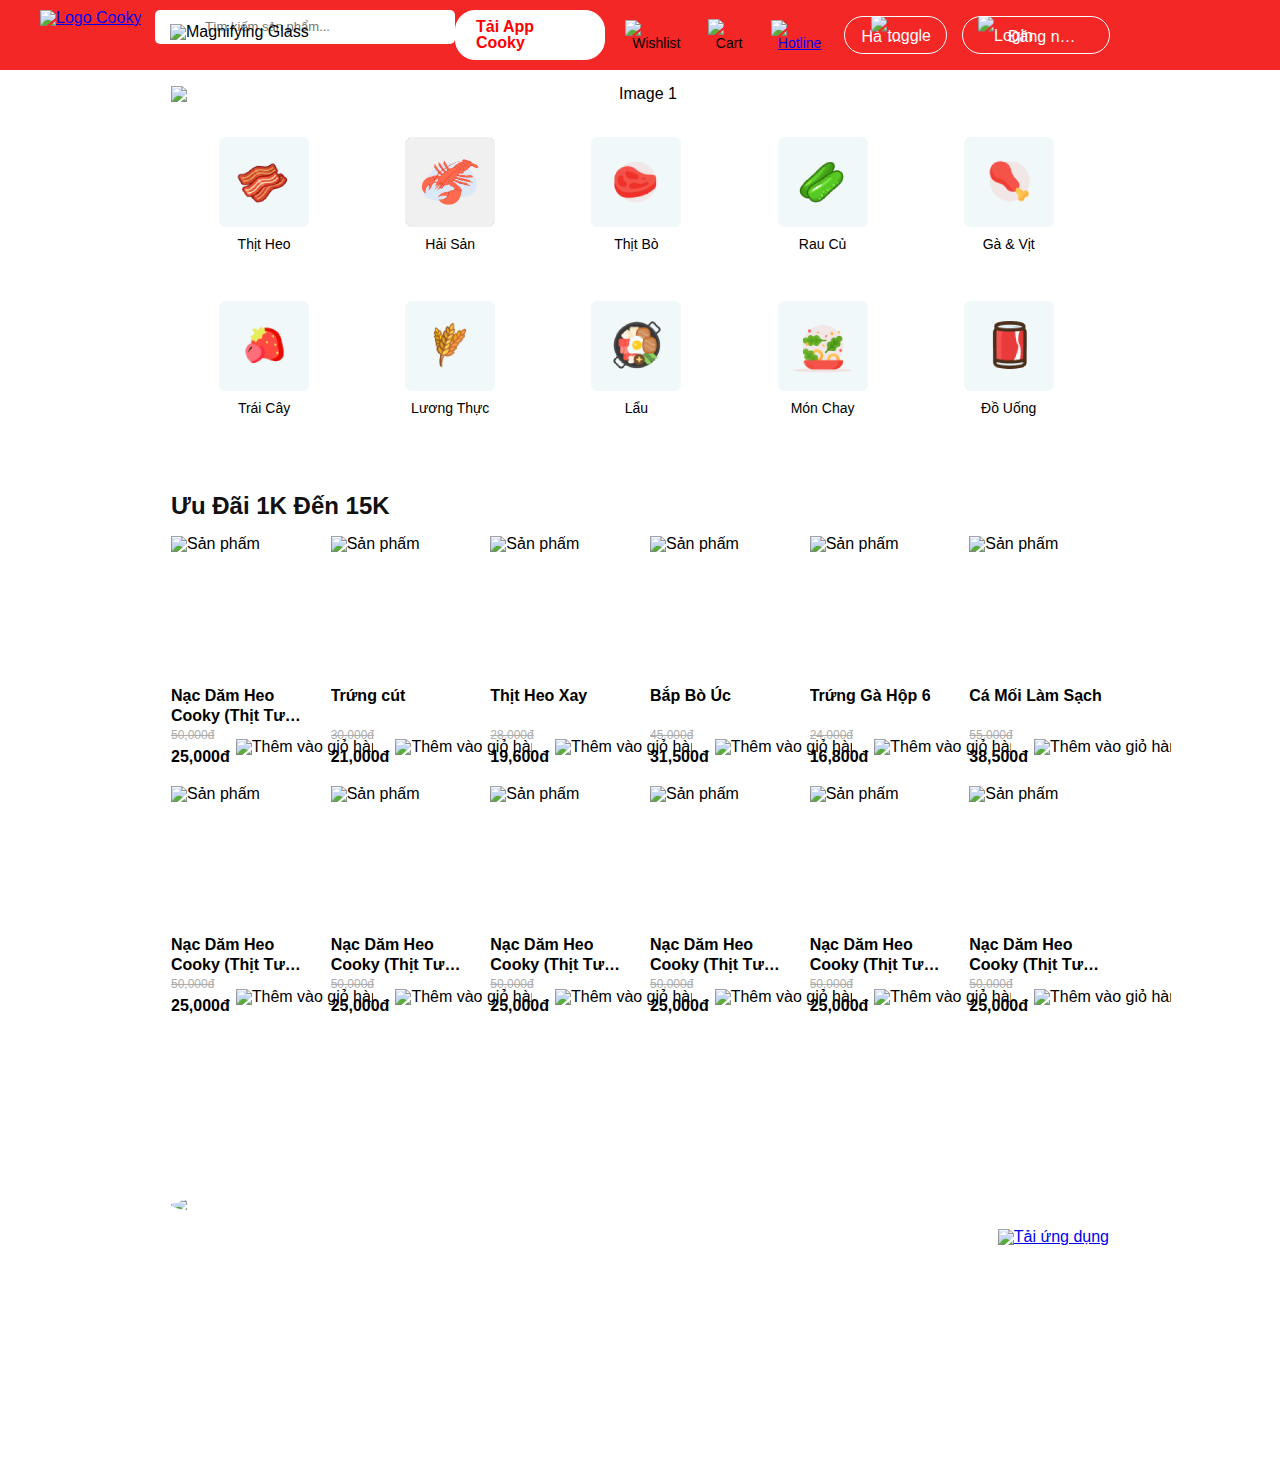
==== commit cf3a8d93: "style: UI signin & signup" ====
--- a/index.html
+++ b/index.html
@@ -17,7 +17,7 @@
         <header class="header">
             <div class="navigation-bar">
                 <div class="logo">
-                    <a href="#">
+                    <a href="./index.html">
                         <img src="https://res.cloudinary.com/do9rcgv5s/image/upload/v1695381181/cooky%20market%20-%20PHP/cva2ntghjzrlryixcojp.svg"
                             alt="Logo Cooky">
                     </a>
@@ -26,7 +26,7 @@
                     <img class="icon-search"
                         src="https://res.cloudinary.com/do9rcgv5s/image/upload/v1695381877/cooky%20market%20-%20PHP/lieirqymxmairjpyhrwj.svg"
                         alt="Magnifying Glass">
-                    <input tabindex="0" type="text" placeholder="Tìm kiểm sản phẩm...">
+                    <input tabindex="0" type="text" placeholder="Tìm kiếm sản phẩm...">
                 </div>
                 <div class="user">
                     <div class="download-app-button">
@@ -62,7 +62,7 @@
                     <div class="hotline action login">
                         <img src="https://res.cloudinary.com/do9rcgv5s/image/upload/v1695381877/cooky%20market%20-%20PHP/wb5pyhdq2alh6cx8ml82.svg"
                             alt="Login" class="icon">
-                        <span class="user-name">Đăng nhập</span>
+                        <a class="user-name" href="signin.html">Đăng nhập</a>
                     </div>
                 </div>
             </div>
@@ -93,74 +93,90 @@
                                     <div class="category-item">
                                         <div class="icon">
                                             <img class="img-fit"
-                                                src="https://image.cooky.vn/ads/s320/3754fd39-40ec-4082-8551-d660bceba51c.png"
-                                                alt="">
-                                        </div>
-                                        <div class="label text-ellipsis-two-lines">Món mới</div>
-                                    </div>
-                                    <div class="category-item">
-                                        <div class="icon">
-                                            <img class="img-fit"
-                                            src="https://image.cooky.vn/ads/s320/3754fd39-40ec-4082-8551-d660bceba51c.png"
+                                                src="./uploads/thit_heo.png"
+                                                alt="">
+                                        </div>
+                                        <div class="label text-ellipsis-two-lines">Thịt Heo</div>
+                                    </div>
+                                    <div class="category-item">
+                                        <div class="icon">
+                                            <img class="img-fit"
+                                            src="./uploads/hai_san.gif"
                                             alt="">
                                         </div>
-                                        <div class="label text-ellipsis-two-lines">Món mới</div>
-                                    </div>
-                                    <div class="category-item">
-                                        <div class="icon">
-                                            <img class="img-fit"
-                                                src="https://image.cooky.vn/ads/s320/3754fd39-40ec-4082-8551-d660bceba51c.png"
-                                                alt="">
-                                        </div>
-                                        <div class="label text-ellipsis-two-lines">Món mới</div>
-                                    </div>
-                                    <div class="category-item">
-                                        <div class="icon">
-                                            <img class="img-fit"
-                                                src="https://image.cooky.vn/ads/s320/3754fd39-40ec-4082-8551-d660bceba51c.png"
-                                                alt="">
-                                        </div>
-                                        <div class="label text-ellipsis-two-lines">Món mới</div>
-                                    </div>
-                                    <div class="category-item">
-                                        <div class="icon">
-                                            <img class="img-fit"
-                                                src="https://image.cooky.vn/ads/s320/3754fd39-40ec-4082-8551-d660bceba51c.png"
-                                                alt="">
-                                        </div>
-                                        <div class="label text-ellipsis-two-lines">Món mới</div>
-                                    </div>
-                                    <div class="category-item">
-                                        <div class="icon">
-                                            <img class="img-fit"
-                                                src="https://image.cooky.vn/ads/s320/3754fd39-40ec-4082-8551-d660bceba51c.png"
-                                                alt="">
-                                        </div>
-                                        <div class="label text-ellipsis-two-lines">Món mới</div>
-                                    </div>
-                                    <div class="category-item">
-                                        <div class="icon">
-                                            <img class="img-fit"
-                                                src="https://image.cooky.vn/ads/s320/3754fd39-40ec-4082-8551-d660bceba51c.png"
-                                                alt="">
-                                        </div>
-                                        <div class="label text-ellipsis-two-lines">Món mới</div>
-                                    </div>
-                                    <div class="category-item">
-                                        <div class="icon">
-                                            <img class="img-fit"
-                                                src="https://image.cooky.vn/ads/s320/3754fd39-40ec-4082-8551-d660bceba51c.png"
-                                                alt="">
-                                        </div>
-                                        <div class="label text-ellipsis-two-lines">Món mới</div>
-                                    </div>
-                                    <div class="category-item">
-                                        <div class="icon">
-                                            <img class="img-fit"
-                                                src="https://image.cooky.vn/ads/s320/3754fd39-40ec-4082-8551-d660bceba51c.png"
-                                                alt="">
-                                        </div>
-                                        <div class="label text-ellipsis-two-lines">Món mới</div>
+                                        <div class="label text-ellipsis-two-lines">Hải Sản</div>
+                                    </div>
+                                    <div class="category-item">
+                                        <div class="icon">
+                                            <img class="img-fit"
+                                                src="./uploads/thit_bo.png"
+                                                alt="">
+                                        </div>
+                                        <div class="label text-ellipsis-two-lines">Thịt Bò</div>
+                                    </div>
+                                    <div class="category-item">
+                                        <div class="icon">
+                                            <img class="img-fit"
+                                                src="./uploads/rau_cu.png"
+                                                alt="">
+                                        </div>
+                                        <div class="label text-ellipsis-two-lines">Rau Củ</div>
+                                    </div>
+                                    <div class="category-item">
+                                        <div class="icon">
+                                            <img class="img-fit"
+                                                src="./uploads/ga&vit.png"
+                                                alt="">
+                                        </div>
+                                        <div class="label text-ellipsis-two-lines">Gà & Vịt</div>
+                                    </div>
+                                    <div class="category-item">
+                                        <div class="icon">
+                                            <img class="img-fit"
+                                                src="./uploads/trung&dau.png"
+                                                alt="">
+                                        </div>
+                                        <div class="label text-ellipsis-two-lines">Trứng</div>
+                                    </div>
+                                    <div class="category-item">
+                                        <div class="icon">
+                                            <img class="img-fit"
+                                                src="./uploads/trai_cay.png"
+                                                alt="">
+                                        </div>
+                                        <div class="label text-ellipsis-two-lines">Trái Cây</div>
+                                    </div>
+                                    <div class="category-item">
+                                        <div class="icon">
+                                            <img class="img-fit"
+                                                src="./uploads/luong_thuc.png"
+                                                alt="">
+                                        </div>
+                                        <div class="label text-ellipsis-two-lines">Lương Thực</div>
+                                    </div>
+                                    <div class="category-item">
+                                        <div class="icon">
+                                            <img class="img-fit"
+                                                src="./uploads/lau.png"
+                                                alt="">
+                                        </div>
+                                        <div class="label text-ellipsis-two-lines">Lẩu</div>
+                                    </div>
+                                    <div class="category-item">
+                                        <div class="icon">
+                                            <img class="img-fit"
+                                                src="./uploads/mon_chay.png"
+                                                alt="">
+                                        </div>
+                                        <div class="label text-ellipsis-two-lines">Món Chay</div>
+                                    </div>
+                                    <div class="category-item">
+                                        <div class="icon">
+                                            <img class="img-fit"
+                                                src="./uploads/do_uong.png"
+                                                alt="">
+                                        </div>
+                                        <div class="label text-ellipsis-two-lines">Đồ Uống</div>
                                     </div>
                                 </div>
                             </div>
@@ -197,123 +213,119 @@
                                     </div>
                                 </div>
                                 <div class="product-basic-info">
-                                    <a class="link-absolute" title="Nạc Dăm Heo Cooky (Thịt Tươi) Đồng Nai"
+                                    <a class="link-absolute" title="Trứng Cút"
                                         href="https://www.cooky.vn/market/nac-dam-heo-cooky-thit-tuoi-dong-nai-9595"><a>
                                     <div class="cover-box">
                                         <div class="promotion-photo">
                                             <div class="package-default">
-                                                <img src="https://image.cooky.vn/posproduct/g0/9595/s200x200/c5c2841e-651c-4cf6-bc27-ee86fc7c03d0.png"
-                                                    alt="Sản phẩm" loading="lazy" class="img-fit">
-                                            </div>
-                                        </div>
-                                    </div>
-                                    <div class="promotion-name two-lines">Nạc Dăm Heo Cooky (Thịt Tươi) Đồng Nai Nạc Dăm
-                                        Heo Cooky (Thịt Tươi) Đồng Nai</div>
-                                    <div class="d-flex-center-middle">
-                                        <div class="price-action">
-                                            <div class="unti-price">50,000đ</div>
-                                            <div class="sale-price">25,000đ</div>
-                                        </div>
-                                        <div class="button-add-to-cart" title="Thêm vào giỏ hàng">
-                                            <div>
-                                                <img src="https://res.cloudinary.com/do9rcgv5s/image/upload/v1695381877/cooky%20market%20-%20PHP/r8rvqbn5onuryh7hstio.svg"
-                                                    alt="Thêm vào giỏ hàng">
-                                            </div>
-                                        </div>
-                                    </div>
-                                </div>
-                                <div class="product-basic-info">
-                                    <a class="link-absolute" title="Nạc Dăm Heo Cooky (Thịt Tươi) Đồng Nai"
+                                                <img src="https://image.cooky.vn/posproduct/g0/9991/s1124x1124/5119eb4a-3e73-47ad-a7ce-ec2c0870d8da.jpeg"
+                                                    alt="Sản phẩm" loading="lazy" class="img-fit">
+                                            </div>
+                                        </div>
+                                    </div>
+                                    <div class="promotion-name two-lines">Trứng cút</div>
+                                    <div class="d-flex-center-middle">
+                                        <div class="price-action">
+                                            <div class="unti-price">30,000đ</div>
+                                            <div class="sale-price">21,000đ</div>
+                                        </div>
+                                        <div class="button-add-to-cart" title="Thêm vào giỏ hàng">
+                                            <div>
+                                                <img src="https://res.cloudinary.com/do9rcgv5s/image/upload/v1695381877/cooky%20market%20-%20PHP/r8rvqbn5onuryh7hstio.svg"
+                                                    alt="Thêm vào giỏ hàng">
+                                            </div>
+                                        </div>
+                                    </div>
+                                </div>
+                                <div class="product-basic-info">
+                                    <a class="link-absolute" title="Thịt Heo Xay"
                                         href="https://www.cooky.vn/market/nac-dam-heo-cooky-thit-tuoi-dong-nai-9595"><a>
                                     <div class="cover-box">
                                         <div class="promotion-photo">
                                             <div class="package-default">
-                                                <img src="https://image.cooky.vn/posproduct/g0/9595/s200x200/c5c2841e-651c-4cf6-bc27-ee86fc7c03d0.png"
-                                                    alt="Sản phẩm" loading="lazy" class="img-fit">
-                                            </div>
-                                        </div>
-                                    </div>
-                                    <div class="promotion-name two-lines">Nạc Dăm Heo Cooky (Thịt Tươi) Đồng Nai Nạc Dăm
-                                        Heo Cooky (Thịt Tươi) Đồng Nai</div>
-                                    <div class="d-flex-center-middle">
-                                        <div class="price-action">
-                                            <div class="unti-price">50,000đ</div>
-                                            <div class="sale-price">25,000đ</div>
-                                        </div>
-                                        <div class="button-add-to-cart" title="Thêm vào giỏ hàng">
-                                            <div>
-                                                <img src="https://res.cloudinary.com/do9rcgv5s/image/upload/v1695381877/cooky%20market%20-%20PHP/r8rvqbn5onuryh7hstio.svg"
-                                                    alt="Thêm vào giỏ hàng">
-                                            </div>
-                                        </div>
-                                    </div>
-                                </div>
-                                <div class="product-basic-info">
-                                    <a class="link-absolute" title="Nạc Dăm Heo Cooky (Thịt Tươi) Đồng Nai"
+                                                <img src="https://image.cooky.vn/posproduct/g0/9984/s1124x1124/a10fc37f-c9b8-4360-9be7-876b530be5ef.jpeg"
+                                                    alt="Sản phẩm" loading="lazy" class="img-fit">
+                                            </div>
+                                        </div>
+                                    </div>
+                                    <div class="promotion-name two-lines">Thịt Heo Xay</div>
+                                    <div class="d-flex-center-middle">
+                                        <div class="price-action">
+                                            <div class="unti-price">28,000đ</div>
+                                            <div class="sale-price">19,600đ</div>
+                                        </div>
+                                        <div class="button-add-to-cart" title="Thêm vào giỏ hàng">
+                                            <div>
+                                                <img src="https://res.cloudinary.com/do9rcgv5s/image/upload/v1695381877/cooky%20market%20-%20PHP/r8rvqbn5onuryh7hstio.svg"
+                                                    alt="Thêm vào giỏ hàng">
+                                            </div>
+                                        </div>
+                                    </div>
+                                </div>
+                                <div class="product-basic-info">
+                                    <a class="link-absolute" title="Bắp Bò Úc"
                                         href="https://www.cooky.vn/market/nac-dam-heo-cooky-thit-tuoi-dong-nai-9595"><a>
                                     <div class="cover-box">
                                         <div class="promotion-photo">
                                             <div class="package-default">
-                                                <img src="https://image.cooky.vn/posproduct/g0/9595/s200x200/c5c2841e-651c-4cf6-bc27-ee86fc7c03d0.png"
-                                                    alt="Sản phẩm" loading="lazy" class="img-fit">
-                                            </div>
-                                        </div>
-                                    </div>
-                                    <div class="promotion-name two-lines">Nạc Dăm Heo Cooky (Thịt Tươi) Đồng Nai Nạc Dăm
-                                        Heo Cooky (Thịt Tươi) Đồng Nai</div>
-                                    <div class="d-flex-center-middle">
-                                        <div class="price-action">
-                                            <div class="unti-price">50,000đ</div>
-                                            <div class="sale-price">25,000đ</div>
-                                        </div>
-                                        <div class="button-add-to-cart" title="Thêm vào giỏ hàng">
-                                            <div>
-                                                <img src="https://res.cloudinary.com/do9rcgv5s/image/upload/v1695381877/cooky%20market%20-%20PHP/r8rvqbn5onuryh7hstio.svg"
-                                                    alt="Thêm vào giỏ hàng">
-                                            </div>
-                                        </div>
-                                    </div>
-                                </div>
-                                <div class="product-basic-info">
-                                    <a class="link-absolute" title="Nạc Dăm Heo Cooky (Thịt Tươi) Đồng Nai"
+                                                <img src="https://image.cooky.vn/posproduct/g0/9526/s1124x1124/4d3b4b45-2a48-430b-b7cf-b72b1f462a23.jpeg"
+                                                    alt="Sản phẩm" loading="lazy" class="img-fit">
+                                            </div>
+                                        </div>
+                                    </div>
+                                    <div class="promotion-name two-lines">Bắp Bò Úc</div>
+                                    <div class="d-flex-center-middle">
+                                        <div class="price-action">
+                                            <div class="unti-price">45,000đ</div>
+                                            <div class="sale-price">31,500đ</div>
+                                        </div>
+                                        <div class="button-add-to-cart" title="Thêm vào giỏ hàng">
+                                            <div>
+                                                <img src="https://res.cloudinary.com/do9rcgv5s/image/upload/v1695381877/cooky%20market%20-%20PHP/r8rvqbn5onuryh7hstio.svg"
+                                                    alt="Thêm vào giỏ hàng">
+                                            </div>
+                                        </div>
+                                    </div>
+                                </div>
+                                <div class="product-basic-info">
+                                    <a class="link-absolute" title="Trứng Gà Hộp 6"
                                         href="https://www.cooky.vn/market/nac-dam-heo-cooky-thit-tuoi-dong-nai-9595"></a>
                                     <div class="cover-box">
                                         <div class="promotion-photo">
                                             <div class="package-default">
-                                                <img src="https://image.cooky.vn/posproduct/g0/9595/s200x200/c5c2841e-651c-4cf6-bc27-ee86fc7c03d0.png"
-                                                    alt="Sản phẩm" loading="lazy" class="img-fit">
-                                            </div>
-                                        </div>
-                                    </div>
-                                    <div class="promotion-name two-lines">Nạc Dăm Heo Cooky (Thịt Tươi) Đồng Nai Nạc Dăm
-                                        Heo Cooky (Thịt Tươi) Đồng Nai</div>
-                                    <div class="d-flex-center-middle">
-                                        <div class="price-action">
-                                            <div class="unti-price">50,000đ</div>
-                                            <div class="sale-price">25,000đ</div>
-                                        </div>
-                                        <div class="button-add-to-cart" title="Thêm vào giỏ hàng">
-                                            <div>
-                                                <img src="https://res.cloudinary.com/do9rcgv5s/image/upload/v1695381877/cooky%20market%20-%20PHP/r8rvqbn5onuryh7hstio.svg"
-                                                    alt="Thêm vào giỏ hàng">
-                                            </div>
-                                        </div>
-                                    </div>
-                                </div>
-                                <div class="product-basic-info">
-                                    <div class="cover-box">
-                                        <div class="promotion-photo">
-                                            <div class="package-default">
-                                                <img src="https://image.cooky.vn/posproduct/g0/9595/s200x200/c5c2841e-651c-4cf6-bc27-ee86fc7c03d0.png"
-                                                    alt="Sản phẩm" loading="lazy" class="img-fit">
-                                            </div>
-                                        </div>
-                                    </div>
-                                    <div class="promotion-name two-lines">Nạc Dăm Heo Cooky (Thịt Tươi) Đồng Nai</div>
-                                    <div class="d-flex-center-middle">
-                                        <div class="price-action">
-                                            <div class="unti-price">50,000đ</div>
-                                            <div class="sale-price">25,000đ</div>
+                                                <img src="https://image.cooky.vn/posproduct/g0/19496/s1124x1124/53f1ea65-a240-4425-a785-fdc3cc9df51d.jpeg"
+                                                    alt="Sản phẩm" loading="lazy" class="img-fit">
+                                            </div>
+                                        </div>
+                                    </div>
+                                    <div class="promotion-name two-lines">Trứng Gà Hộp 6</div>
+                                    <div class="d-flex-center-middle">
+                                        <div class="price-action">
+                                            <div class="unti-price">24,000đ</div>
+                                            <div class="sale-price">16,800đ</div>
+                                        </div>
+                                        <div class="button-add-to-cart" title="Thêm vào giỏ hàng">
+                                            <div>
+                                                <img src="https://res.cloudinary.com/do9rcgv5s/image/upload/v1695381877/cooky%20market%20-%20PHP/r8rvqbn5onuryh7hstio.svg"
+                                                    alt="Thêm vào giỏ hàng">
+                                            </div>
+                                        </div>
+                                    </div>
+                                </div>
+                                <div class="product-basic-info">
+                                    <div class="cover-box">
+                                        <div class="promotion-photo">
+                                            <div class="package-default">
+                                                <img src="https://image.cooky.vn/posproduct/g0/15507/s1124x1124/efc6f5c1-1b61-4469-b8f5-5545468869ca.jpeg"
+                                                    alt="Sản phẩm" loading="lazy" class="img-fit">
+                                            </div>
+                                        </div>
+                                    </div>
+                                    <div class="promotion-name two-lines">Cá Mối Làm Sạch</div>
+                                    <div class="d-flex-center-middle">
+                                        <div class="price-action">
+                                            <div class="unti-price">55,000đ</div>
+                                            <div class="sale-price">38,500đ</div>
                                         </div>
                                         <div class="button-add-to-cart" title="Thêm vào giỏ hàng">
                                             <div>
--- a/css/header.css
+++ b/css/header.css
@@ -175,4 +175,8 @@
 .toast-message{
     font-size: 14px !important;
     margin-top: 6px !important;
+}
+.user-name{
+    text-decoration: none;
+    color: #fff;
 }